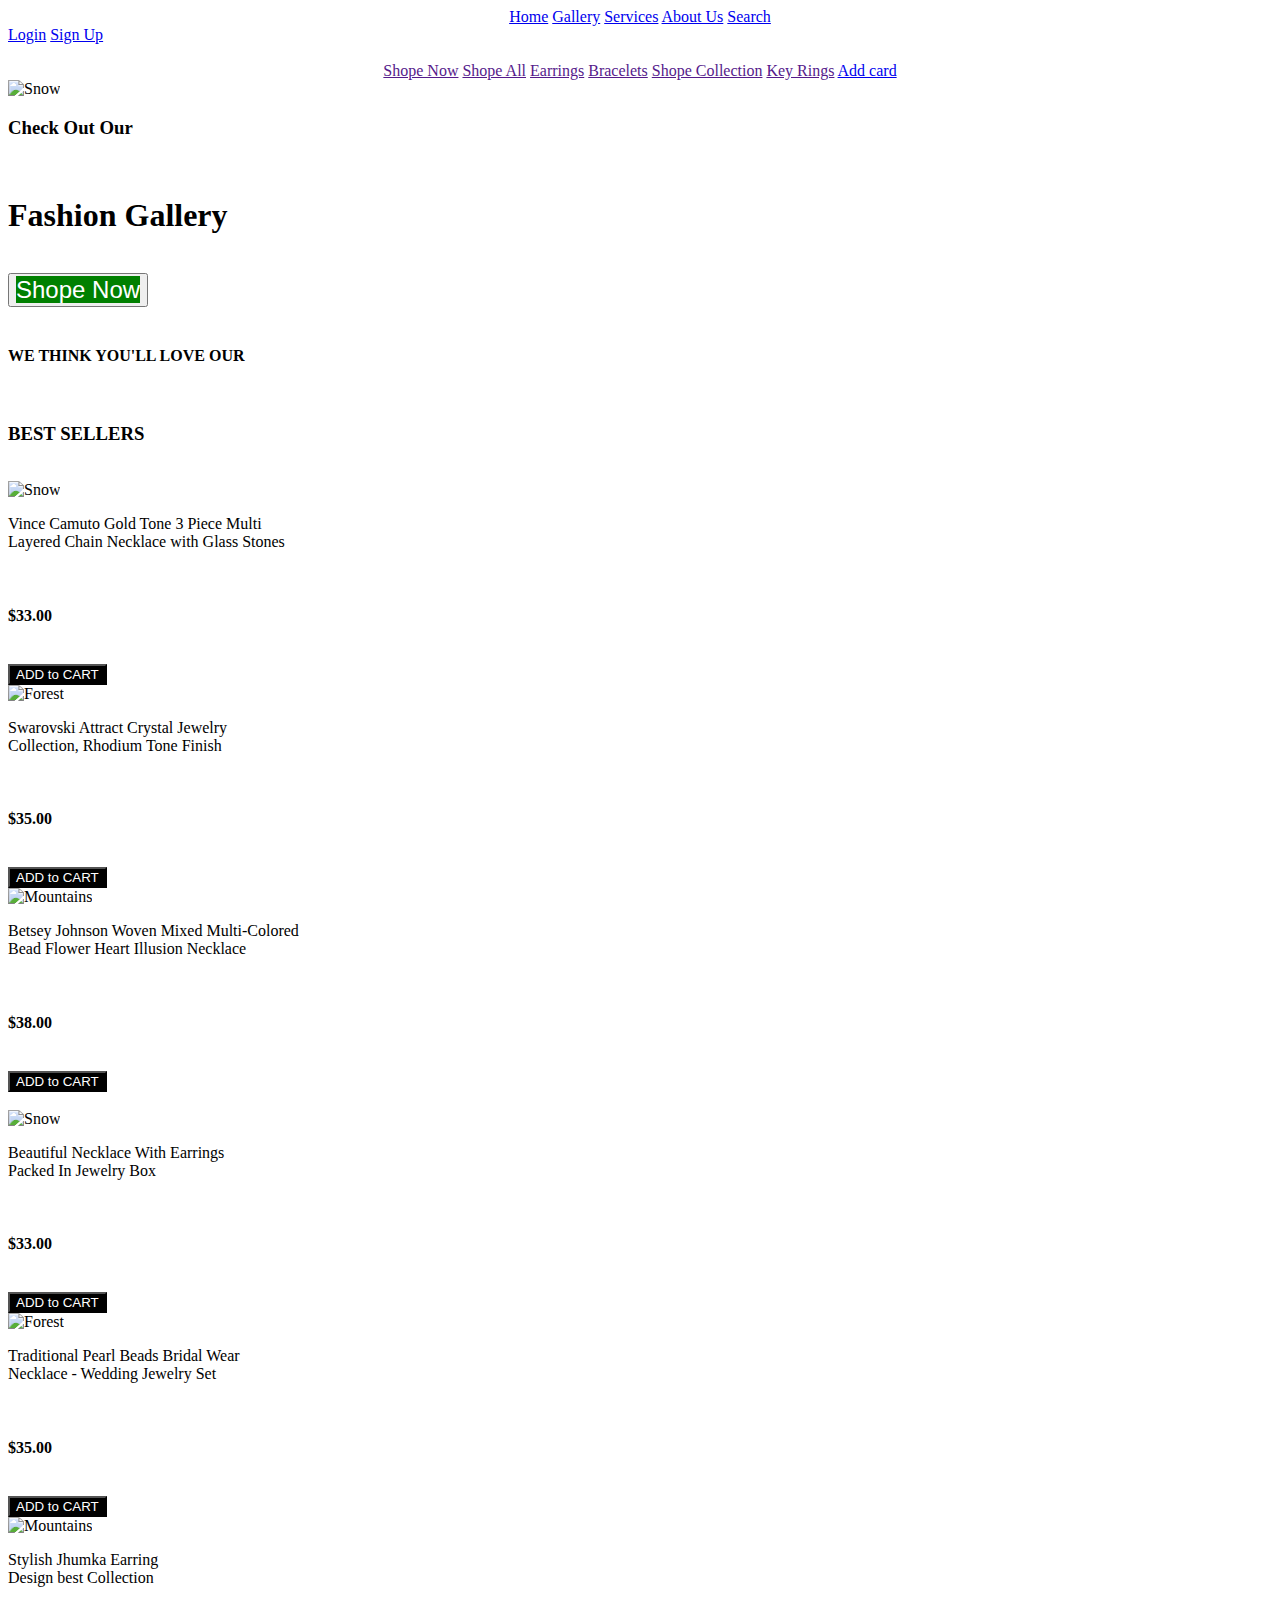
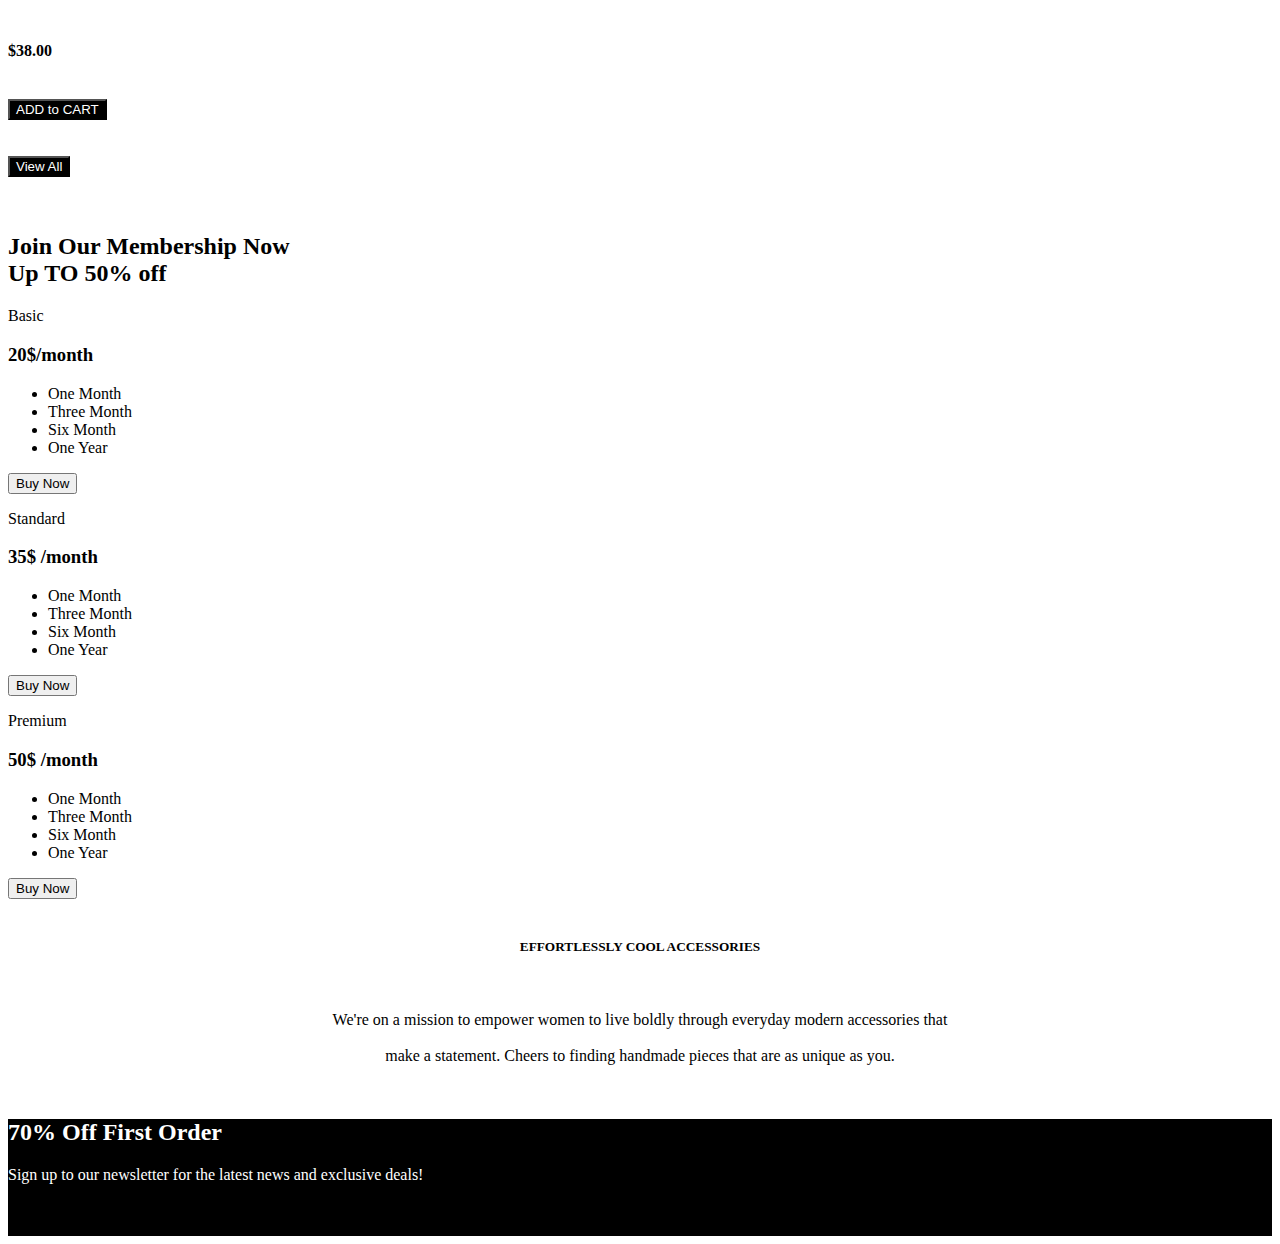
==== index.html @ 1765b2b9 "commit" ====
<!DOCTYPE html>
<html lang="en">
<head>
    <meta charset="UTF-8">
    <meta http-equiv="X-UA-Compatible" content="IE=edge">
    <meta name="viewport" content="width=device-width, initial-scale=1.0">
    <title>Fashion Gallery</title>
    <link rel="stylesheet" href="./index.css"> 
    
</head>
<body>
    <div class="topnav">
   <center> <a class="active" href="#home">Home</a>
    <a href="/index.html/gellery.html">Gallery</a>
    <a href="#About Us">Services</a>
    <a href="#About Us">About Us</a>
    <a href="#Rating">Search</a></center>
 
   <div class="topnav-right">
      <a href="/index.html/login.html">Login</a>
      <a href="/index.html/signup.html">Sign Up</a>
</div>
</div>

   <br>

       <div>
        <div class="pill-nav">
         <center><a class="active" href="">Shope Now</a>
          <a href="">Shope All</a>
          <a href="">Earrings</a>
          <a href="">Bracelets</a>
          <a href="">Shope Collection</a>
          <a href="">Key Rings</a>
          <a href="/index.html/addcard.html">Add card</a></center> 
        </div>
       </div>
      
          <div class="container">
            <img src="https://tse3.mm.bing.net/th?id=OIP.-s4kulgxfje9gPEZAb5qjQHaEK&pid=Api&P=0" alt="Snow" height="400px" width="100%">

            <div class="top-left">
              <h3>Check Out Our</h3><br><h1>Fashion Gallery</h1> <br>
              <button type="button"><a href="/index.html/gellery.html" style="background-color: green;font-size: x-large;text-decoration: none;cursor: pointer;color: white;border-color: green;"> Shope Now</button></a>
            </div>
            
          
 <div>
  <br>
  <h4 style="color: black;">WE THINK YOU'LL LOVE OUR</h4>
</div> 
 <div class="best">
 <br>
  <h3>BEST SELLERS</h3>
 </div>
<br>
<div class="row">
  <div class="column">
    <img src="https://tse3.mm.bing.net/th?id=OIP.RKmcyq2E_r1j1y0-hZ1sTAHaHa&pid=Api&P=0" alt="Snow" style="width: 90%">
   <p style="color: black;">Vince Camuto Gold Tone 3  Piece Multi <br> Layered Chain Necklace with Glass Stones</p>
   <br> 
   <h4 style="color: black;">$33.00</h4>
   <br>
    <button style="background-color: black;cursor: pointer;"><a href="/index.html/addcard.html" style="color: white;text-decoration: none;"> ADD to CART</button></a>
  </div>
  <div class="column">
    <img src="https://www.goldforever.co.uk/wp-content/uploads/2018/11/NS1003-1.jpg" alt="Forest" style="width:90%">
    <p style="color: black;">Swarovski Attract Crystal Jewelry <br> Collection, Rhodium Tone Finish</p>
    <br>
    <h4 style="color: black;">$35.00</h4>
    <br>
    <button style="background-color: black;cursor: pointer;"><a href="/index.html/addcard.html" style="color: white;text-decoration: none;"> ADD to CART</button></a>
  </div>
  <div class="column">
    <img src="https://3.bp.blogspot.com/-KLgANztWG7o/TlVI--zkXbI/AAAAAAAABNw/wiKk_OhGRC8/s1600/necklace-zoom-DSC_9776.jpg" alt="Mountains" style="width:90%">
    <p style="color: black;">Betsey Johnson Woven Mixed Multi-Colored <br> Bead Flower Heart Illusion Necklace</p>
 <br>
    <h4 style="color: black;">$38.00</h4>
 <br>
  <button style="color: white;background-color: black;cursor: pointer;"><a href="/index.html/addcard.html" style="color: white;text-decoration: none;"> ADD to CART</button></a>
  
</div>
</div>
<br>
<div class="row">
  <div class="column">
    <img src="https://4.bp.blogspot.com/-ISvhI33h23c/UuiJUJdCZlI/AAAAAAAAJG0/ZspGPKispr4/s1600/24768_1_org.jpg" alt="Snow" style="width:90%">
   <p style="color: black;">Beautiful Necklace With Earrings <br> Packed In Jewelry Box</p>
   <br>
   <h4 style="color: black;">$33.00</h4>
    <br>
    <button style="background-color: black;cursor: pointer;"><a href="/index.html/addcard.html" style="color: white;text-decoration: none;"> ADD to CART</button></a>
  </div>
  <div class="column">
    <img src="http://3.bp.blogspot.com/-CijStEPj4cA/VS6fMKKRb1I/AAAAAAAABPc/rA76I3A-H3E/s1600/Latest-Collection-of-White-and-Silver-Jewelry-7.jpg" alt="Forest" style="width:90%">
    <p style="color: black;">Traditional Pearl Beads Bridal Wear <br> Necklace - Wedding Jewelry Set</p>
    <br>
    <h4 style="color: black;">$35.00</h4>
   <br>
    <button style="background-color: black;cursor: pointer;"><a href="/index.html/addcard.html" style="color: white;text-decoration: none;"> ADD to CART</button></a>
  </div>
  <div class="column">
   <img src="https://tse3.mm.bing.net/th?id=OIP.L2pzcTNGgWBOcfghatJu-wHaG_&pid=Api&P=0" alt="Mountains" style="width:90%">
    <p style="color: black;">Stylish Jhumka Earring <br> Design best Collection</p>
 <br>
    <h4 style="color: black;">$38.00</h4>
  
 <br>
  <button style="color: white;background-color: black;cursor: pointer;"><a href="/index.html/addcard.html" style="color: white;text-decoration: none;"> ADD to CART</button></a>
  </div>
</div>
<br>
<br>

<div class="view">
  <button style="background-color: black;cursor: pointer;"><a href="/index.html/gellery.html" style="color: white;text-decoration: none;">View All</button></a> 
</div>
<br>
<br>


<div class="container">
  <h2>Join Our Membership Now <br> Up TO 50% off</h2>
  <div class="price-row">
      <div class="price-col">
          <p>Basic</p>
          <h3>20$<span>/month</span></h3>
          <ul>
              <li>One Month</li>
              <li>Three Month</li>
              <li>Six Month</li>
              <li>One Year</li>
          </ul>
          <a href="/index.html/addcard.html"> <button>Buy Now</button></a>
      </div>
      <div class="price-col">
          <p>Standard</p>
          <h3>35$ <span>/month</span></h3>
          <ul>
            <li>One Month</li>
            <li>Three Month</li>
            <li>Six Month</li>
            <li>One Year</li>          
          </ul>
          <a href="/index.html/addcard.html"> <button>Buy Now</button></a>
      </div>
      <div class="price-col">
          <p>Premium</p>
          <h3>50$ <span>/month</span></h3>
          <ul>
            <li>One Month</li>
            <li>Three Month</li>
            <li>Six Month</li>
            <li>One Year</li>
          </ul>
         <a href="/index.html/addcard.html"> <button>Buy Now</button></a>
      </div>
  </div>
</div>
<br>
<div>
<center><h5 style="color: black;">EFFORTLESSLY COOL ACCESSORIES</h5> <br>
<p style="color: black;">We're on a mission to empower women to live boldly through everyday modern accessories that  <br> <br> make a statement. Cheers to finding handmade pieces that are as unique as you. </p></center><br>
</div>
<div style="background-color: black;color: white;">
  <h2 style="color: white;">70% Off First Order</h2>
  <p>Sign up to our newsletter for the latest news and exclusive deals!</p> <br> <br>
</div>
  
</body>
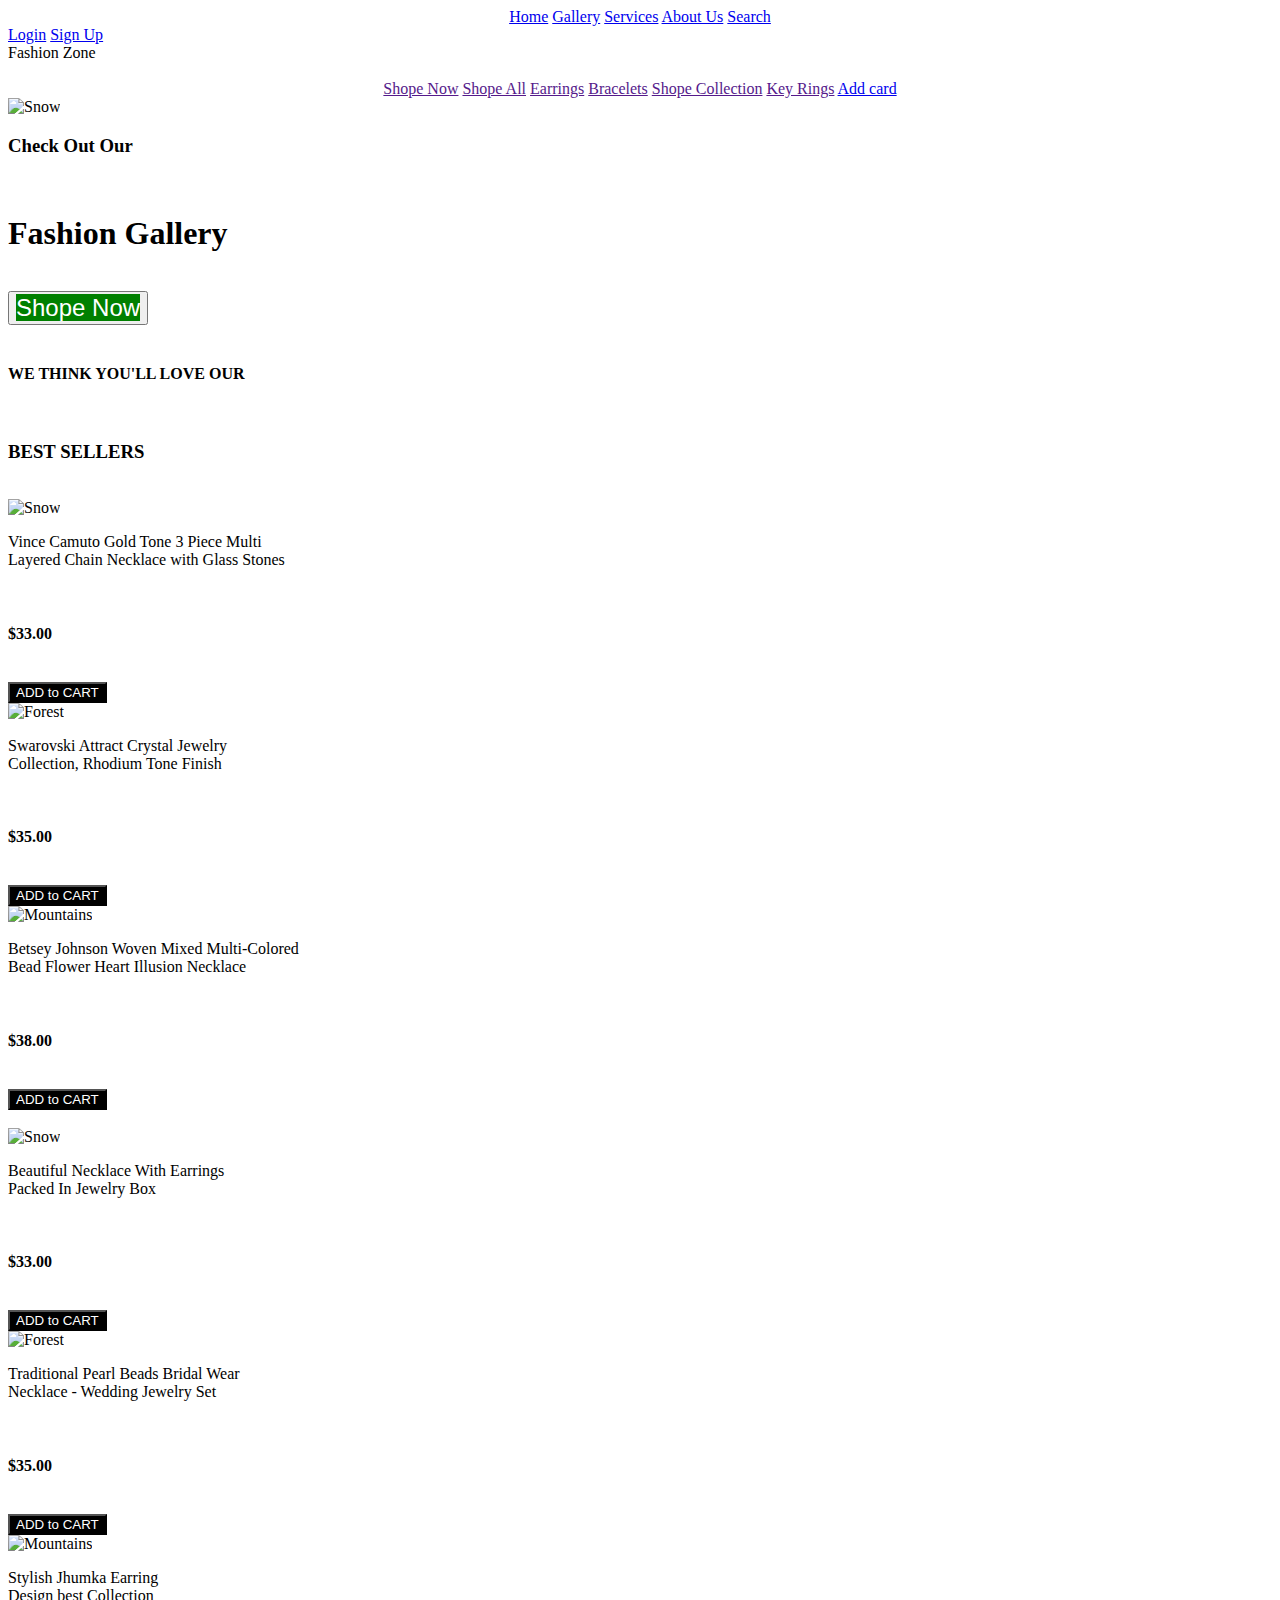
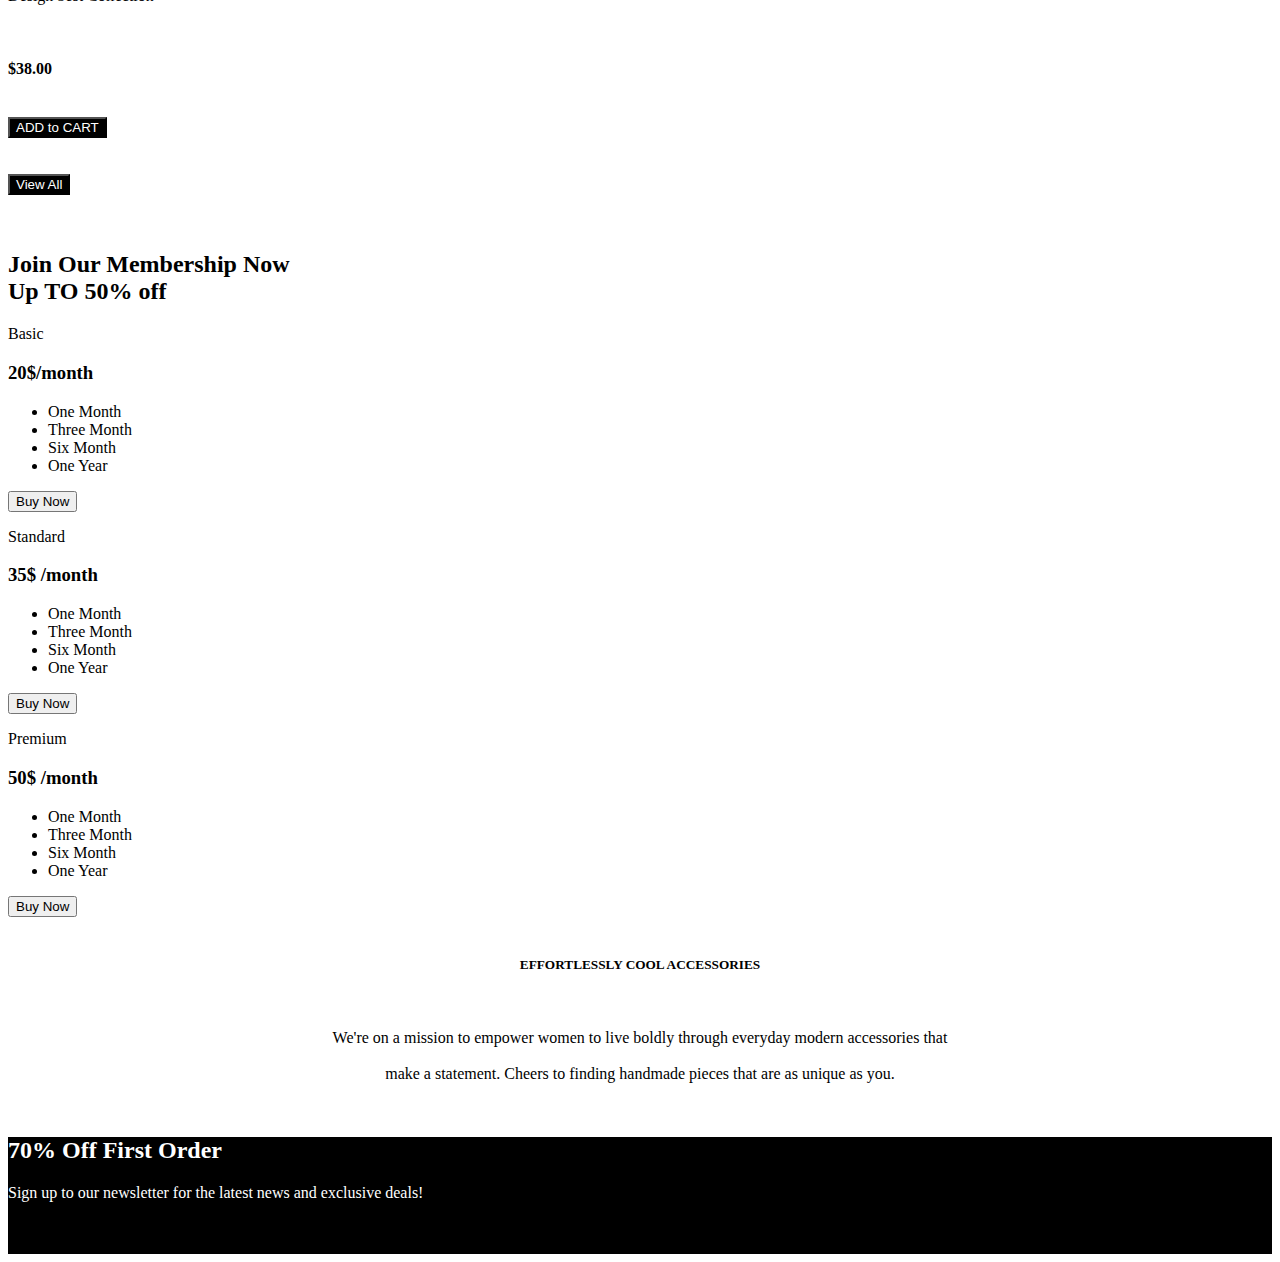
==== commit 20e41559: "commit" ====
--- a/index.html
+++ b/index.html
@@ -11,16 +11,17 @@
 <body>
     <div class="topnav">
    <center> <a class="active" href="#home">Home</a>
-    <a href="/index.html/gellery.html">Gallery</a>
+    <a href="./gallery.html">Gallery</a>
     <a href="#About Us">Services</a>
     <a href="#About Us">About Us</a>
     <a href="#Rating">Search</a></center>
  
    <div class="topnav-right">
-      <a href="/index.html/login.html">Login</a>
-      <a href="/index.html/signup.html">Sign Up</a>
+      <a href="./login.html">Login</a>
+      <a href="./signup.html">Sign Up</a>
 </div>
 </div>
+<div>Fashion Zone</div>
 
    <br>
 
@@ -32,7 +33,7 @@
           <a href="">Bracelets</a>
           <a href="">Shope Collection</a>
           <a href="">Key Rings</a>
-          <a href="/index.html/addcard.html">Add card</a></center> 
+          <a href="./adddcard.html">Add card</a></center> 
         </div>
        </div>
       
@@ -41,7 +42,7 @@
 
             <div class="top-left">
               <h3>Check Out Our</h3><br><h1>Fashion Gallery</h1> <br>
-              <button type="button"><a href="/index.html/gellery.html" style="background-color: green;font-size: x-large;text-decoration: none;cursor: pointer;color: white;border-color: green;"> Shope Now</button></a>
+              <button type="button"><a href="./gallery.html" style="background-color: green;font-size: x-large;text-decoration: none;cursor: pointer;color: white;border-color: green;"> Shope Now</button></a>
             </div>
             
           
@@ -61,7 +62,7 @@
    <br> 
    <h4 style="color: black;">$33.00</h4>
    <br>
-    <button style="background-color: black;cursor: pointer;"><a href="/index.html/addcard.html" style="color: white;text-decoration: none;"> ADD to CART</button></a>
+    <button style="background-color: black;cursor: pointer;"><a href="./adddcard.html" style="color: white;text-decoration: none;"> ADD to CART</button></a>
   </div>
   <div class="column">
     <img src="https://www.goldforever.co.uk/wp-content/uploads/2018/11/NS1003-1.jpg" alt="Forest" style="width:90%">
@@ -69,7 +70,7 @@
     <br>
     <h4 style="color: black;">$35.00</h4>
     <br>
-    <button style="background-color: black;cursor: pointer;"><a href="/index.html/addcard.html" style="color: white;text-decoration: none;"> ADD to CART</button></a>
+    <button style="background-color: black;cursor: pointer;"><a href="./adddcard.html" style="color: white;text-decoration: none;"> ADD to CART</button></a>
   </div>
   <div class="column">
     <img src="https://3.bp.blogspot.com/-KLgANztWG7o/TlVI--zkXbI/AAAAAAAABNw/wiKk_OhGRC8/s1600/necklace-zoom-DSC_9776.jpg" alt="Mountains" style="width:90%">
@@ -77,7 +78,7 @@
  <br>
     <h4 style="color: black;">$38.00</h4>
  <br>
-  <button style="color: white;background-color: black;cursor: pointer;"><a href="/index.html/addcard.html" style="color: white;text-decoration: none;"> ADD to CART</button></a>
+  <button style="color: white;background-color: black;cursor: pointer;"><a href="./adddcard.html" style="color: white;text-decoration: none;"> ADD to CART</button></a>
   
 </div>
 </div>
@@ -89,7 +90,7 @@
    <br>
    <h4 style="color: black;">$33.00</h4>
     <br>
-    <button style="background-color: black;cursor: pointer;"><a href="/index.html/addcard.html" style="color: white;text-decoration: none;"> ADD to CART</button></a>
+    <button style="background-color: black;cursor: pointer;"><a href="./adddcard.html" style="color: white;text-decoration: none;"> ADD to CART</button></a>
   </div>
   <div class="column">
     <img src="http://3.bp.blogspot.com/-CijStEPj4cA/VS6fMKKRb1I/AAAAAAAABPc/rA76I3A-H3E/s1600/Latest-Collection-of-White-and-Silver-Jewelry-7.jpg" alt="Forest" style="width:90%">
@@ -97,7 +98,7 @@
     <br>
     <h4 style="color: black;">$35.00</h4>
    <br>
-    <button style="background-color: black;cursor: pointer;"><a href="/index.html/addcard.html" style="color: white;text-decoration: none;"> ADD to CART</button></a>
+    <button style="background-color: black;cursor: pointer;"><a href="./adddcard.html" style="color: white;text-decoration: none;"> ADD to CART</button></a>
   </div>
   <div class="column">
    <img src="https://tse3.mm.bing.net/th?id=OIP.L2pzcTNGgWBOcfghatJu-wHaG_&pid=Api&P=0" alt="Mountains" style="width:90%">
@@ -106,14 +107,14 @@
     <h4 style="color: black;">$38.00</h4>
   
  <br>
-  <button style="color: white;background-color: black;cursor: pointer;"><a href="/index.html/addcard.html" style="color: white;text-decoration: none;"> ADD to CART</button></a>
+  <button style="color: white;background-color: black;cursor: pointer;"><a href="./adddcard.html" style="color: white;text-decoration: none;"> ADD to CART</button></a>
   </div>
 </div>
 <br>
 <br>
 
 <div class="view">
-  <button style="background-color: black;cursor: pointer;"><a href="/index.html/gellery.html" style="color: white;text-decoration: none;">View All</button></a> 
+  <button style="background-color: black;cursor: pointer;"><a href="./gallery.html" style="color: white;text-decoration: none;">View All</button></a> 
 </div>
 <br>
 <br>
@@ -131,7 +132,7 @@
               <li>Six Month</li>
               <li>One Year</li>
           </ul>
-          <a href="/index.html/addcard.html"> <button>Buy Now</button></a>
+          <a href="./adddcard.html"> <button>Buy Now</button></a>
       </div>
       <div class="price-col">
           <p>Standard</p>
@@ -142,7 +143,7 @@
             <li>Six Month</li>
             <li>One Year</li>          
           </ul>
-          <a href="/index.html/addcard.html"> <button>Buy Now</button></a>
+          <a href="./adddcard.html"> <button>Buy Now</button></a>
       </div>
       <div class="price-col">
           <p>Premium</p>
@@ -153,7 +154,7 @@
             <li>Six Month</li>
             <li>One Year</li>
           </ul>
-         <a href="/index.html/addcard.html"> <button>Buy Now</button></a>
+         <a href="./adddcard.html"> <button>Buy Now</button></a>
       </div>
   </div>
 </div>
